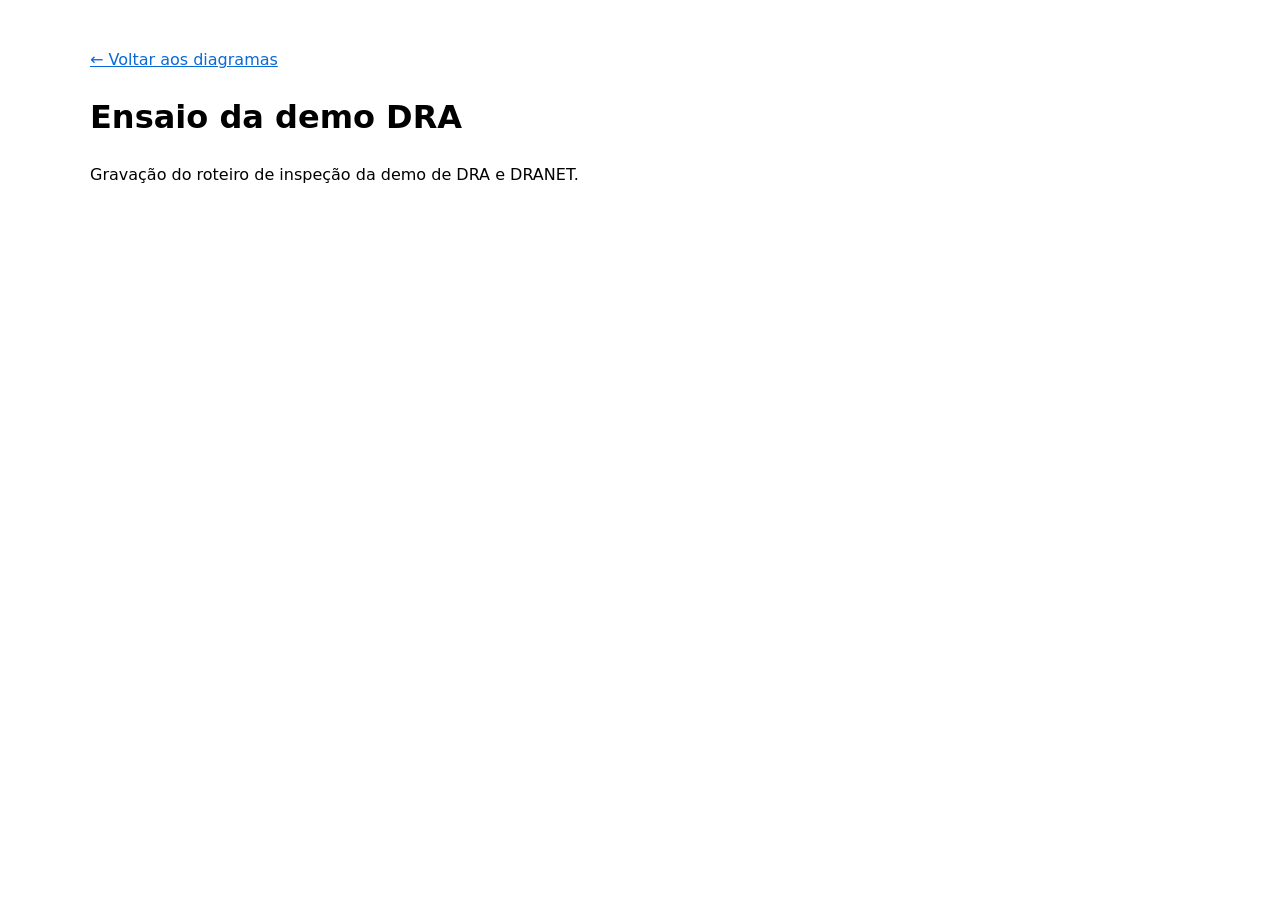
==== docs/dra-demo.html @ e0bc92ca "feat: pages e compactando docs" ====
<!doctype html>
<html lang="pt-BR">
<head>
  <meta charset="utf-8">
  <meta name="viewport" content="width=device-width, initial-scale=1">
  <title>Ensaio da demo DRA</title>
  <link rel="stylesheet" href="assets/asciinema-player.css">
  <style>
    :root { color-scheme: light dark; font: 16px/1.5 system-ui, sans-serif; }
    body { max-width: 1100px; margin: 0 auto; padding: 2rem 1rem; }
    a { color: #0969da; }
    @media (prefers-color-scheme: dark) { a { color: #58a6ff; } }
  </style>
</head>
<body>
  <p><a href="index.html">← Voltar aos diagramas</a></p>
  <h1>Ensaio da demo DRA</h1>
  <p>Gravação do roteiro de inspeção da demo de DRA e DRANET.</p>
  <div id="demo"></div>
  <script src="assets/asciinema-player.min.js"></script>
  <script>
    AsciinemaPlayer.create('dra-demo.cast', document.getElementById('demo'));
  </script>
</body>
</html>
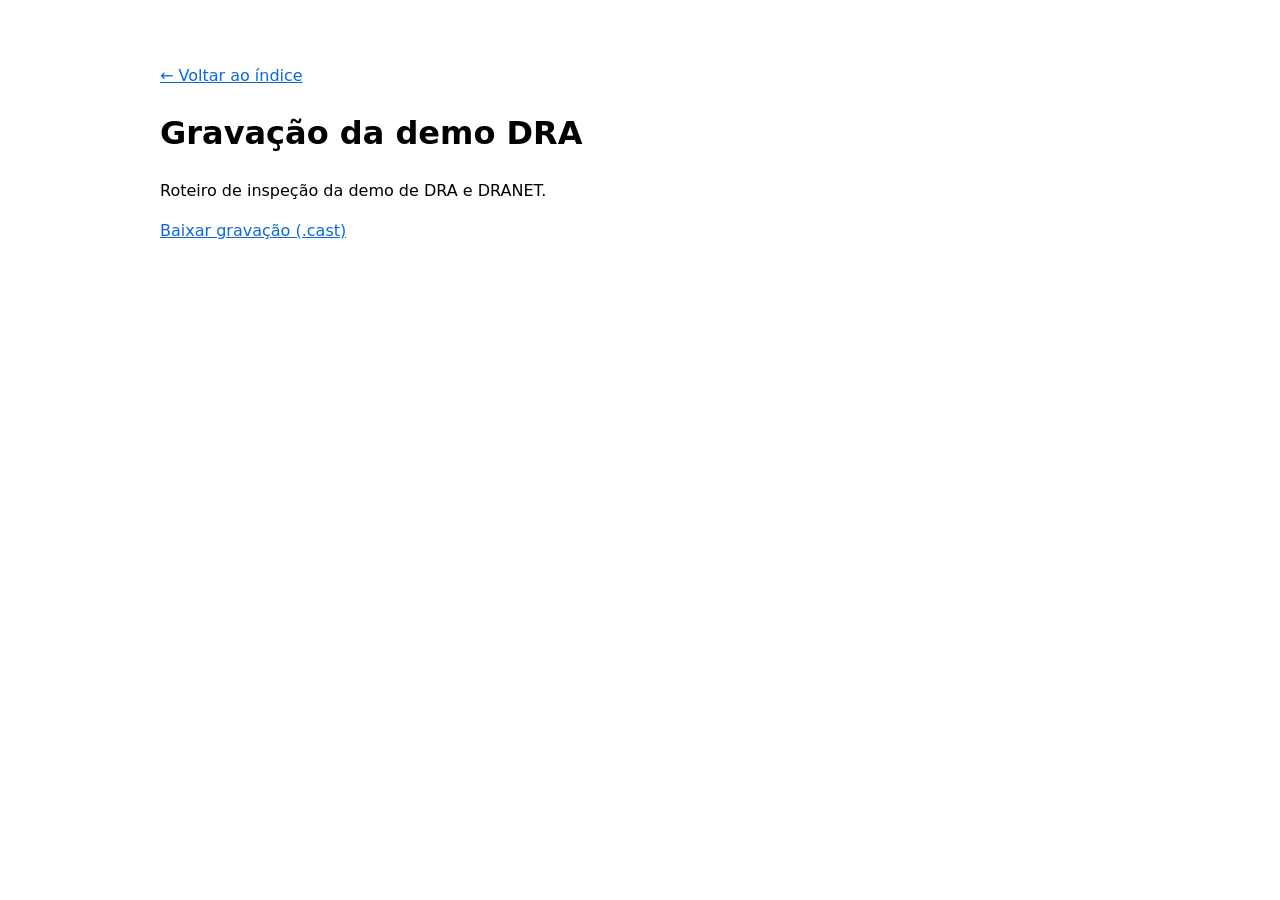
==== commit eac9dd11: "add extra links" ====
--- a/docs/dra-demo.html
+++ b/docs/dra-demo.html
@@ -3,23 +3,27 @@
 <head>
   <meta charset="utf-8">
   <meta name="viewport" content="width=device-width, initial-scale=1">
-  <title>Ensaio da demo DRA</title>
+  <title>Gravação da demo DRA</title>
   <link rel="stylesheet" href="assets/asciinema-player.css">
   <style>
     :root { color-scheme: light dark; font: 16px/1.5 system-ui, sans-serif; }
-    body { max-width: 1100px; margin: 0 auto; padding: 2rem 1rem; }
+    body { max-width: 960px; margin: 0 auto; padding: 3rem 1.25rem; }
     a { color: #0969da; }
     @media (prefers-color-scheme: dark) { a { color: #58a6ff; } }
   </style>
 </head>
 <body>
-  <p><a href="index.html">← Voltar aos diagramas</a></p>
-  <h1>Ensaio da demo DRA</h1>
-  <p>Gravação do roteiro de inspeção da demo de DRA e DRANET.</p>
+  <p><a href="index.html">← Voltar ao índice</a></p>
+  <h1>Gravação da demo DRA</h1>
+  <p>Roteiro de inspeção da demo de DRA e DRANET.</p>
+  <p><a href="dra-demo.cast" download>Baixar gravação (.cast)</a></p>
   <div id="demo"></div>
   <script src="assets/asciinema-player.min.js"></script>
   <script>
-    AsciinemaPlayer.create('dra-demo.cast', document.getElementById('demo'));
+    AsciinemaPlayer.create('dra-demo.cast', document.getElementById('demo'), {
+      fit: 'width',
+      terminalFontSize: 'small'
+    });
   </script>
 </body>
 </html>
